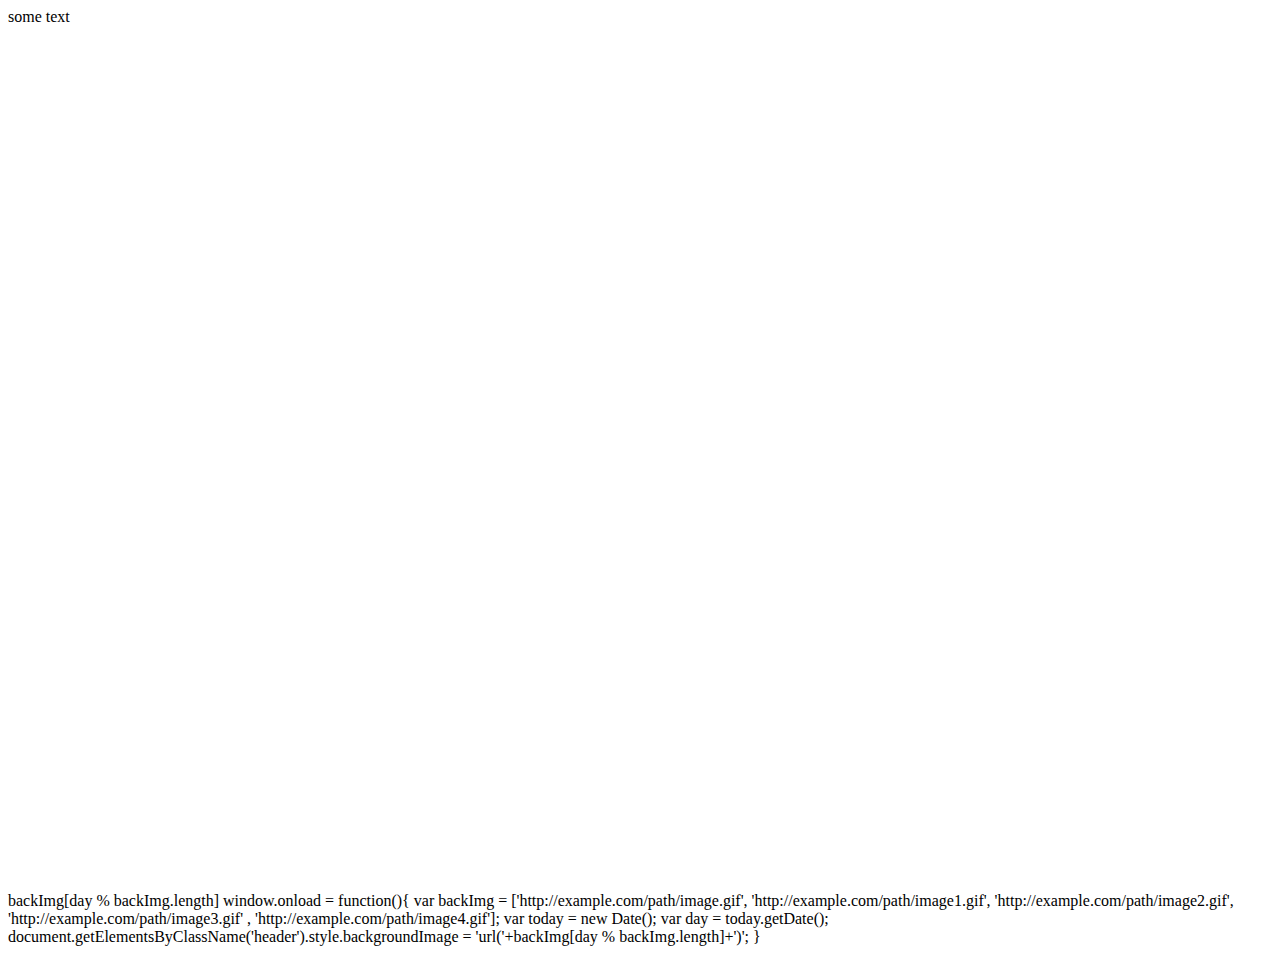
==== daily.html @ 0b89769d "tranistion in header" ====
<html>
<head>
<style>
#daily {
width:100%;
height:100%;
}
</style>
<script>

</script>
<body>
<div id="daily">
<p>some text</p>
</div>
</body>
backImg[day % backImg.length]
window.onload = function(){ 
    var backImg = ['http://example.com/path/image.gif', 'http://example.com/path/image1.gif', 'http://example.com/path/image2.gif', 'http://example.com/path/image3.gif' , 'http://example.com/path/image4.gif'];
var today = new Date();
var day = today.getDate();
document.getElementsByClassName('header').style.backgroundImage = 'url('+backImg[day % backImg.length]+')';
    }
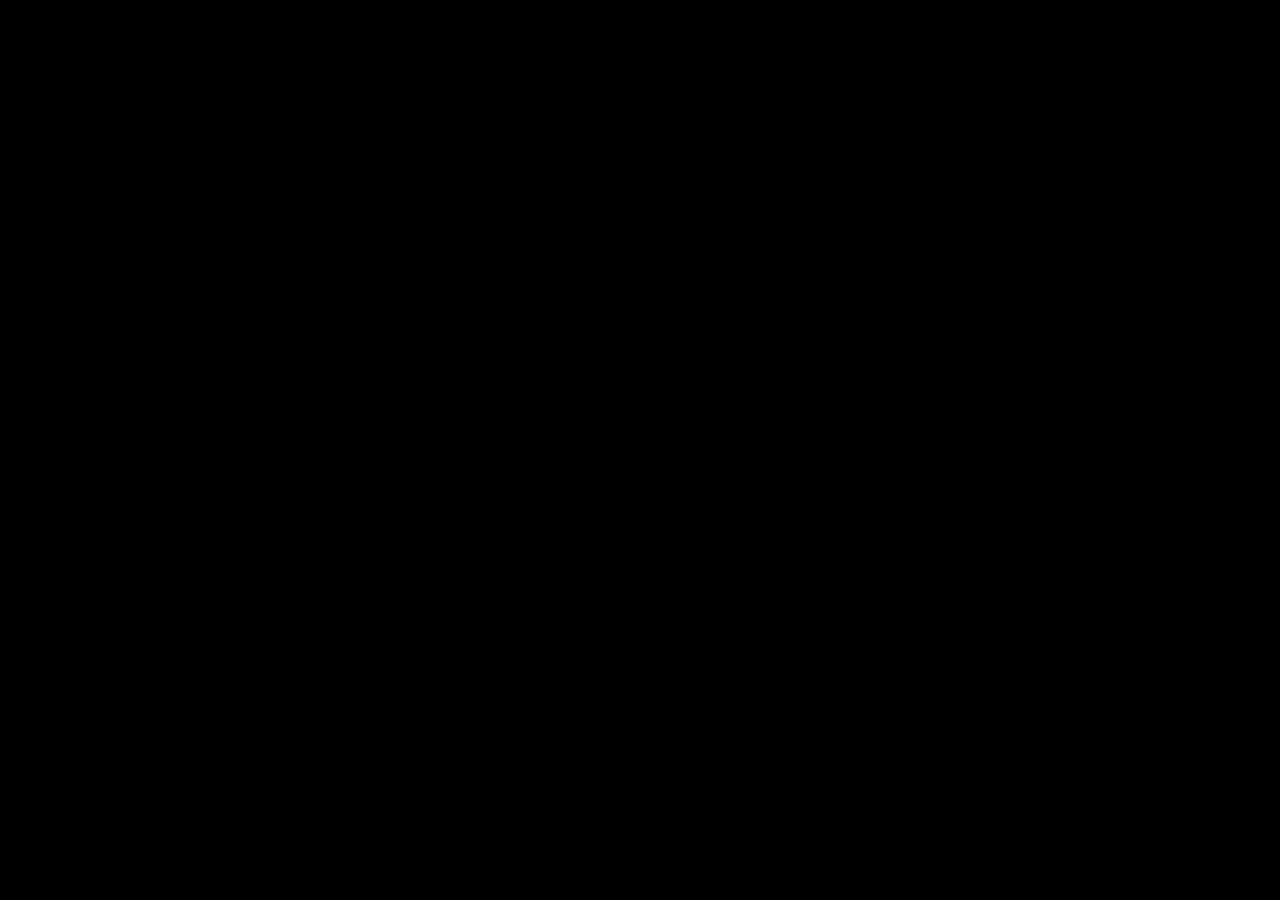
==== commit 7dfa29ad: "tried to add particle but changed my mainnd" ====
--- a/daily.html
+++ b/daily.html
@@ -1,23 +1,27 @@
 <html>
 <head>
 <style>
-#daily {
-width:100%;
-height:100%;
+body{
+    margin: 0;
+    padding: 0;
+
+}
+#particles-js{
+    background: #000;
+
+width: 100%;
+height: 100%;
 }
 </style>
-<script>
 
-</script>
 <body>
-<div id="daily">
+   
+   
+    <div id="particles-js">
 <p>some text</p>
 </div>
+
+<script  src="js/particles.js"></script>
+
+<script  src="js/app.js"></script>
 </body>
-backImg[day % backImg.length]
-window.onload = function(){ 
-    var backImg = ['http://example.com/path/image.gif', 'http://example.com/path/image1.gif', 'http://example.com/path/image2.gif', 'http://example.com/path/image3.gif' , 'http://example.com/path/image4.gif'];
-var today = new Date();
-var day = today.getDate();
-document.getElementsByClassName('header').style.backgroundImage = 'url('+backImg[day % backImg.length]+')';
-    }